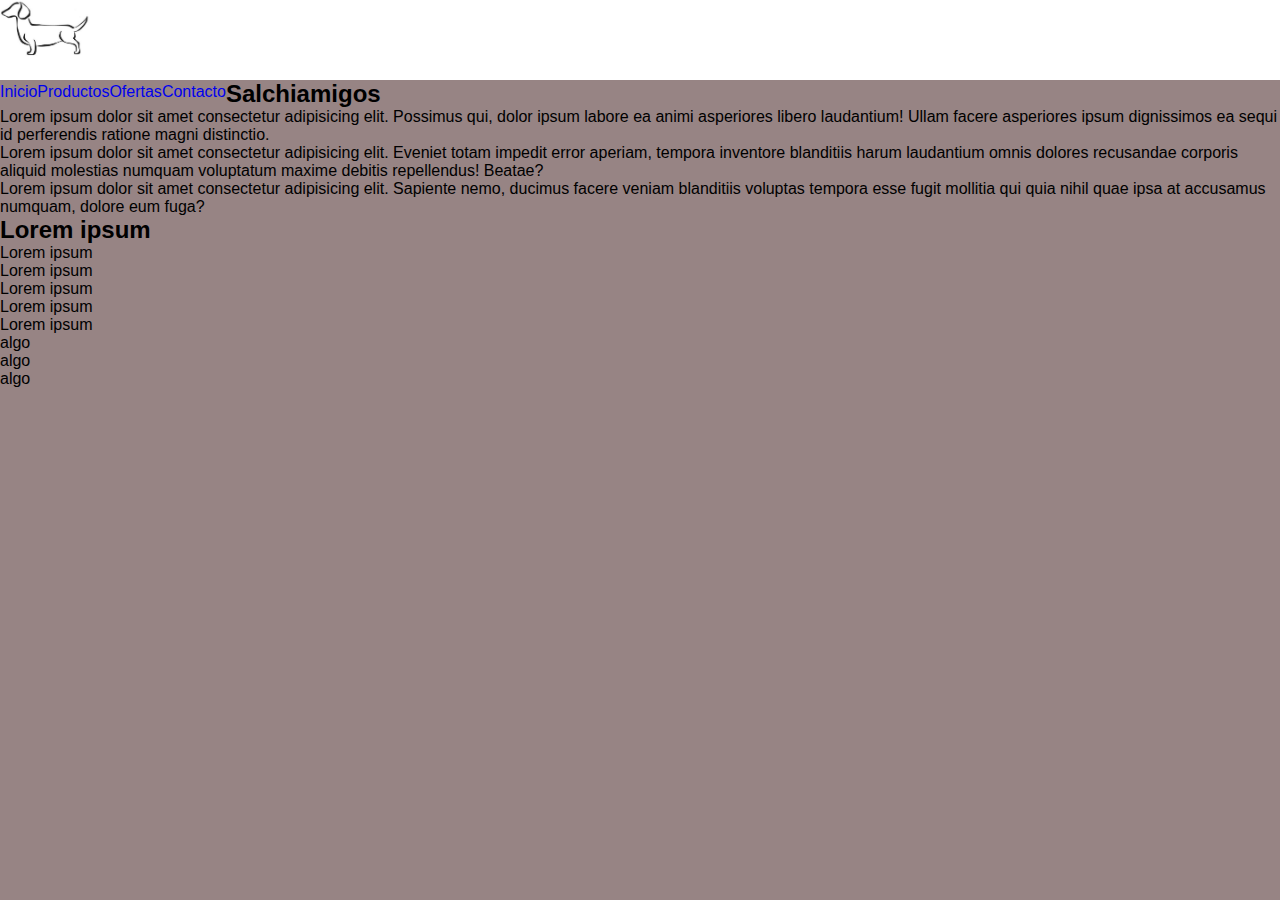
==== Clase03/index.html @ 183c99e3 "tarea atrasada" ====
<!DOCTYPE html>
<html lang="es">
<head>
  <meta charset="UTF-8">
  <meta name="viewport" content="width=device-width, initial-scale=1.0">
  <link rel="stylesheet" href="main.css">
  <title>Tienda de Salchichas css</title>
</head>
<body>
    <div>
      <header>
       <img src="image/sach.jpg" alt="Tekkelandia">
      <nav>
        <ol>
          <li><a href="#">Inicio</a></li>
          <li><a href="#">Productos</a></li>
          <li><a href="#">Ofertas</a></li>
          <li><a href="#">Contacto</a></li>
        </ol>
      </nav>
      </header>

    <main>
      <section>
      <h2>Salchiamigos</h2>
      <p>Lorem ipsum dolor sit amet consectetur adipisicing elit. Possimus qui, dolor ipsum labore ea animi asperiores libero laudantium! Ullam facere asperiores ipsum dignissimos ea sequi id perferendis ratione magni distinctio.</p>
      <p>Lorem ipsum dolor sit amet consectetur adipisicing elit. Eveniet totam impedit error aperiam, tempora inventore blanditiis harum laudantium omnis dolores recusandae corporis aliquid molestias numquam voluptatum maxime debitis repellendus! Beatae?</p>
      <p>Lorem ipsum dolor sit amet consectetur adipisicing elit. Sapiente nemo, ducimus facere veniam blanditiis voluptas tempora esse fugit mollitia qui quia nihil quae ipsa at accusamus numquam, dolore eum fuga?</p>
      </section>
    </main>
      <aside>
        <h2>Lorem ipsum</h2>
        <ul>
            <li>Lorem ipsum</li>
            <li>Lorem ipsum</li>
            <li>Lorem ipsum</li>
            <li>Lorem ipsum</li>
            <li>Lorem ipsum</li>
        </ul>

      </aside>
    

    <footer>
      <section>
          <p>algo</p>
      </section>
      <section>
          <p>algo</p>
      </section>
      <section>
          <p>algo</p>
      </section>
  </footer>
    </div>
</body>
</html>
---- Clase03/main.css ----
*{
    margin: 0px;
    padding: 0px;
}
body{
    background-color: #978484;
    font-family: Arial, Helvetica, sans-serif;
}
header{
    width: 100%;
    height: 80px;
    background-color: white;
}
header img{
    max-width: 106px;
    
}
header nav ol{
    list-style-type: none;
}
header nav ol li{
    float: left;
    list-style-type: none;
}
header nav ol li a{
    text-decoration: none;
}
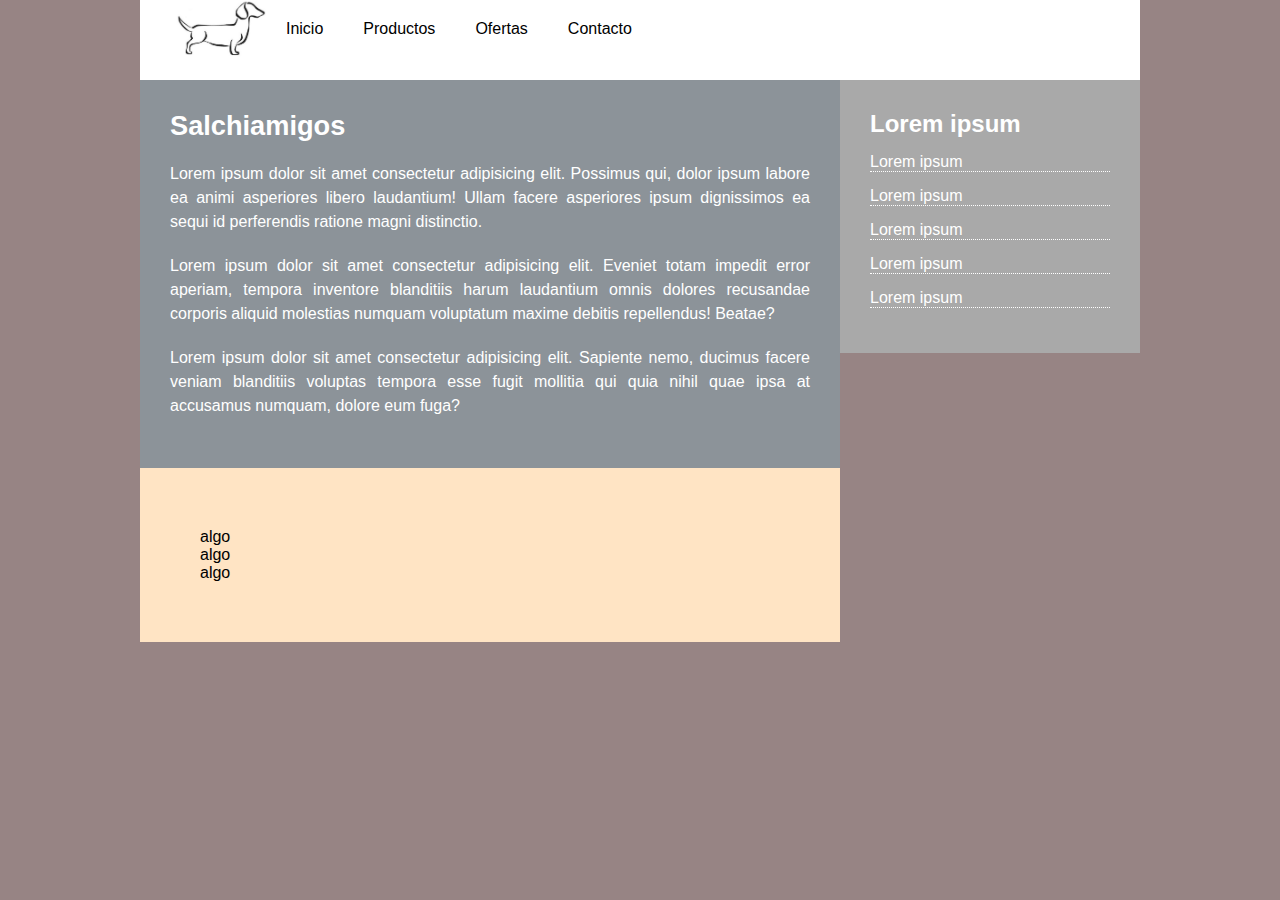
==== commit f4ef66a6: "css" ====
--- a/Clase03/index.html
+++ b/Clase03/index.html
@@ -7,9 +7,10 @@
   <title>Tienda de Salchichas css</title>
 </head>
 <body>
-    <div>
+    <div class="containt">
       <header>
        <img src="image/sach.jpg" alt="Tekkelandia">
+             
       <nav>
         <ol>
           <li><a href="#">Inicio</a></li>
--- a/Clase03/main.css
+++ b/Clase03/main.css
@@ -1,6 +1,7 @@
 *{
     margin: 0px;
     padding: 0px;
+    box-sizing: border-box;
 }
 body{
     background-color: #978484;
@@ -10,18 +11,83 @@
     width: 100%;
     height: 80px;
     background-color: white;
+    padding-left: 20px;
 }
 header img{
     max-width: 106px;
+    float: left;
     
 }
+
 header nav ol{
     list-style-type: none;
+}
+head nav{
+    height: 80px;
 }
 header nav ol li{
     float: left;
     list-style-type: none;
+   
 }
 header nav ol li a{
     text-decoration: none;
+    padding: 20px 20px 20px 20px;
+    display: inline-block;
+    color: #000;
+}
+header nav ol li a:hover{
+    background-color: black;
+    color: white;
+}
+main{
+    width: 70%;
+    background-color: rgb(140, 147, 153);
+    float: left;
+   
+}
+main section {
+    padding: 30px;
+}
+main section h2{
+    color: white;
+    font-size: 1.7em;
+    margin-bottom: 20px;
+}
+main section p{
+    color: white;
+    text-align: justify;
+    margin-bottom: 20px;
+    line-height: 150%;
+}
+aside{
+    width: 30%;
+    background-color: darkgray;
+    padding: 30px;
+    float: left;
+}
+aside h2, aside ul li{
+    color: white;
+    margin-bottom: 15px;
+}
+aside ul li{
+    list-style-type: none;
+    border-bottom: 1px dotted white;
+}
+aside ul li:hover{
+    border: 1px solid white;
+    padding: 5px;
+    border-radius: 20px;
+    background-color: blue;
+
+}
+.containt{
+    max-width: 1000px;
+    margin: 0 auto;
+}
+footer{
+    clear: both;
+    width: 70%;
+    background-color: bisque;
+    padding: 60px;
 }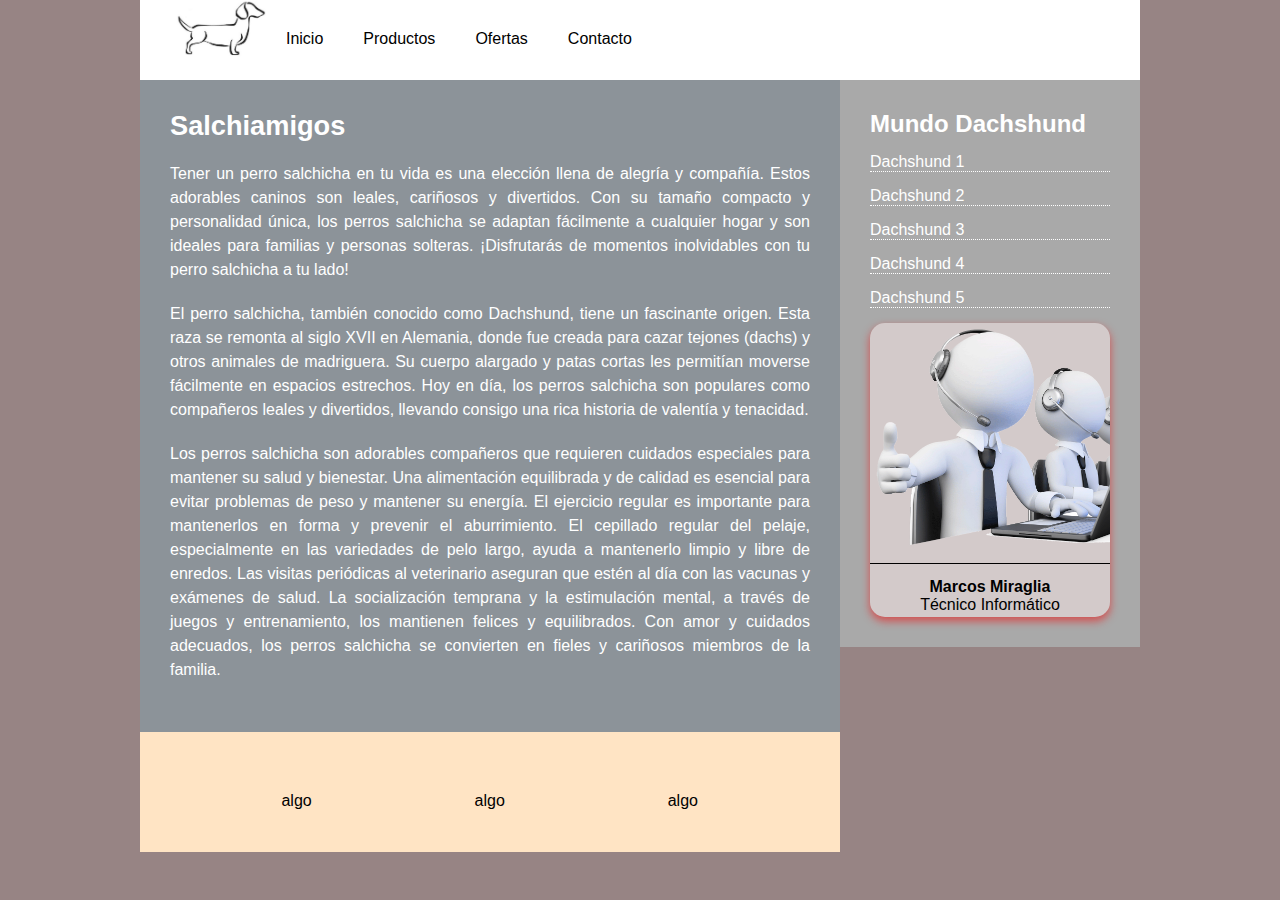
==== commit 7f2fc16e: "final" ====
--- a/Clase03/index.html
+++ b/Clase03/index.html
@@ -4,7 +4,7 @@
   <meta charset="UTF-8">
   <meta name="viewport" content="width=device-width, initial-scale=1.0">
   <link rel="stylesheet" href="main.css">
-  <title>Tienda de Salchichas css</title>
+  <title>Dachshund</title>
 </head>
 <body>
     <div class="containt">
@@ -24,20 +24,27 @@
     <main>
       <section>
       <h2>Salchiamigos</h2>
-      <p>Lorem ipsum dolor sit amet consectetur adipisicing elit. Possimus qui, dolor ipsum labore ea animi asperiores libero laudantium! Ullam facere asperiores ipsum dignissimos ea sequi id perferendis ratione magni distinctio.</p>
-      <p>Lorem ipsum dolor sit amet consectetur adipisicing elit. Eveniet totam impedit error aperiam, tempora inventore blanditiis harum laudantium omnis dolores recusandae corporis aliquid molestias numquam voluptatum maxime debitis repellendus! Beatae?</p>
-      <p>Lorem ipsum dolor sit amet consectetur adipisicing elit. Sapiente nemo, ducimus facere veniam blanditiis voluptas tempora esse fugit mollitia qui quia nihil quae ipsa at accusamus numquam, dolore eum fuga?</p>
+      <p>Tener un perro salchicha en tu vida es una elección llena de alegría y compañía. Estos adorables caninos son leales, cariñosos y divertidos. Con su tamaño compacto y personalidad única, los perros salchicha se adaptan fácilmente a cualquier hogar y son ideales para familias y personas solteras. ¡Disfrutarás de momentos inolvidables con tu perro salchicha a tu lado!</p>
+      <p>El perro salchicha, también conocido como Dachshund, tiene un fascinante origen. Esta raza se remonta al siglo XVII en Alemania, donde fue creada para cazar tejones (dachs) y otros animales de madriguera. Su cuerpo alargado y patas cortas les permitían moverse fácilmente en espacios estrechos. Hoy en día, los perros salchicha son populares como compañeros leales y divertidos, llevando consigo una rica historia de valentía y tenacidad.</p>
+      <p>Los perros salchicha son adorables compañeros que requieren cuidados especiales para mantener su salud y bienestar. Una alimentación equilibrada y de calidad es esencial para evitar problemas de peso y mantener su energía. El ejercicio regular es importante para mantenerlos en forma y prevenir el aburrimiento. El cepillado regular del pelaje, especialmente en las variedades de pelo largo, ayuda a mantenerlo limpio y libre de enredos. Las visitas periódicas al veterinario aseguran que estén al día con las vacunas y exámenes de salud. La socialización temprana y la estimulación mental, a través de juegos y entrenamiento, los mantienen felices y equilibrados. Con amor y cuidados adecuados, los perros salchicha se convierten en fieles y cariñosos miembros de la familia.</p>
       </section>
     </main>
       <aside>
-        <h2>Lorem ipsum</h2>
+        <h2>Mundo Dachshund</h2>
         <ul>
-            <li>Lorem ipsum</li>
-            <li>Lorem ipsum</li>
-            <li>Lorem ipsum</li>
-            <li>Lorem ipsum</li>
-            <li>Lorem ipsum</li>
+            <li>Dachshund 1</li>
+            <li>Dachshund 2</li>
+            <li>Dachshund 3</li>
+            <li>Dachshund 4</li>
+            <li>Dachshund 5</li>
         </ul>
+        <div class="card">
+          <img src="./image/avatar.png" alt="avatar">
+          <div class="container">
+            <h4>Marcos Miraglia</h4>
+            <p>Técnico Informático</p>
+          </div>
+        </div>
 
       </aside>
     
--- a/Clase03/main.css
+++ b/Clase03/main.css
@@ -22,8 +22,10 @@
 header nav ol{
     list-style-type: none;
 }
-head nav{
-    height: 80px;
+header nav{
+    padding-top: 10px;
+    height: 60px;
+   
 }
 header nav ol li{
     float: left;
@@ -35,10 +37,13 @@
     padding: 20px 20px 20px 20px;
     display: inline-block;
     color: #000;
+
+    
 }
 header nav ol li a:hover{
     background-color: black;
     color: white;
+    border-radius: 5px;
 }
 main{
     width: 70%;
@@ -77,7 +82,7 @@
 aside ul li:hover{
     border: 1px solid white;
     padding: 5px;
-    border-radius: 20px;
+    border-radius: 10px;
     background-color: blue;
 
 }
@@ -90,4 +95,35 @@
     width: 70%;
     background-color: bisque;
     padding: 60px;
+}
+footer section{
+    width: 33.3%;
+    float: left ;
+}
+footer section p{
+    text-align: center;
+
+}
+.card{
+    box-shadow: 0 4px 8px 0 rgba(240, 16, 16, 0.6);
+    transition: 0.4s;
+    background-color: rgb(211, 202, 202);
+    border-radius: 15px;
+    width: 100%;
+}
+.card img{
+    max-width: 100%;
+    border-bottom: 1px solid;
+}
+.card .container{
+    padding: 10px;  
+}
+.card:hover{
+    box-shadow: 0 8px 16px 0 rgba(0, 0, 0, 0.5);
+    opacity: 0.9;
+}
+.card .container{
+    text-align: center;
+    padding-bottom: 3px;
+
 }